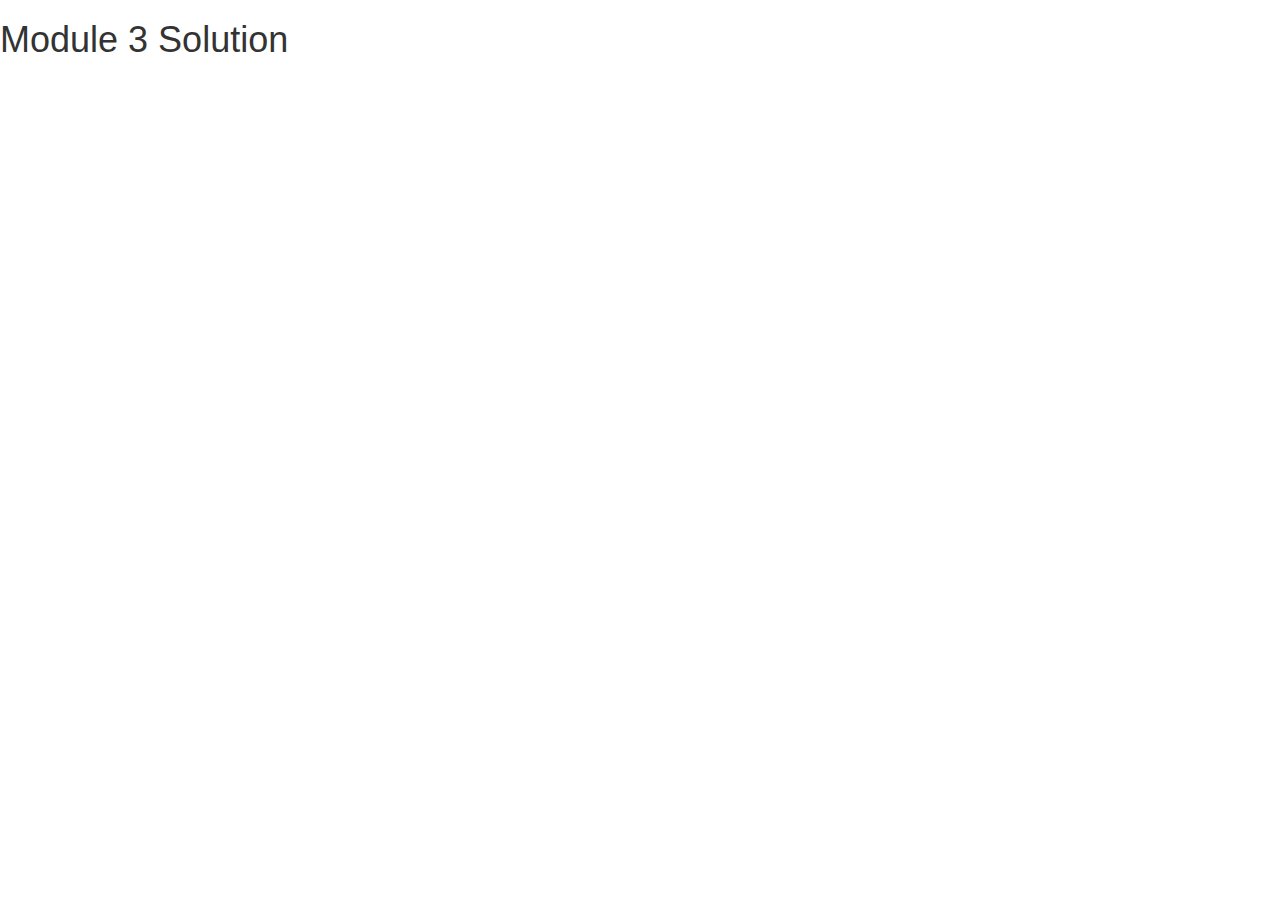
==== module3-solution/index.html @ 8e3fb8c9 "Module 3 initial commit." ====
<!DOCTYPE html>
<html lang="en">
<head>
    <meta charset="UTF-8">
    <title>Module 3 Solution</title>
    <!-- Latest compiled and minified CSS -->
    <link rel="stylesheet" href="https://maxcdn.bootstrapcdn.com/bootstrap/3.3.7/css/bootstrap.min.css"
          integrity="sha384-BVYiiSIFeK1dGmJRAkycuHAHRg32OmUcww7on3RYdg4Va+PmSTsz/K68vbdEjh4u" crossorigin="anonymous">

</head>
<body>
<h1>Module 3 Solution</h1>
<!-- Latest compiled and minified JavaScript -->
<script src="https://maxcdn.bootstrapcdn.com/bootstrap/3.3.7/js/bootstrap.min.js"
        integrity="sha384-Tc5IQib027qvyjSMfHjOMaLkfuWVxZxUPnCJA7l2mCWNIpG9mGCD8wGNIcPD7Txa" crossorigin="anonymous"></script>
</body>
</html>
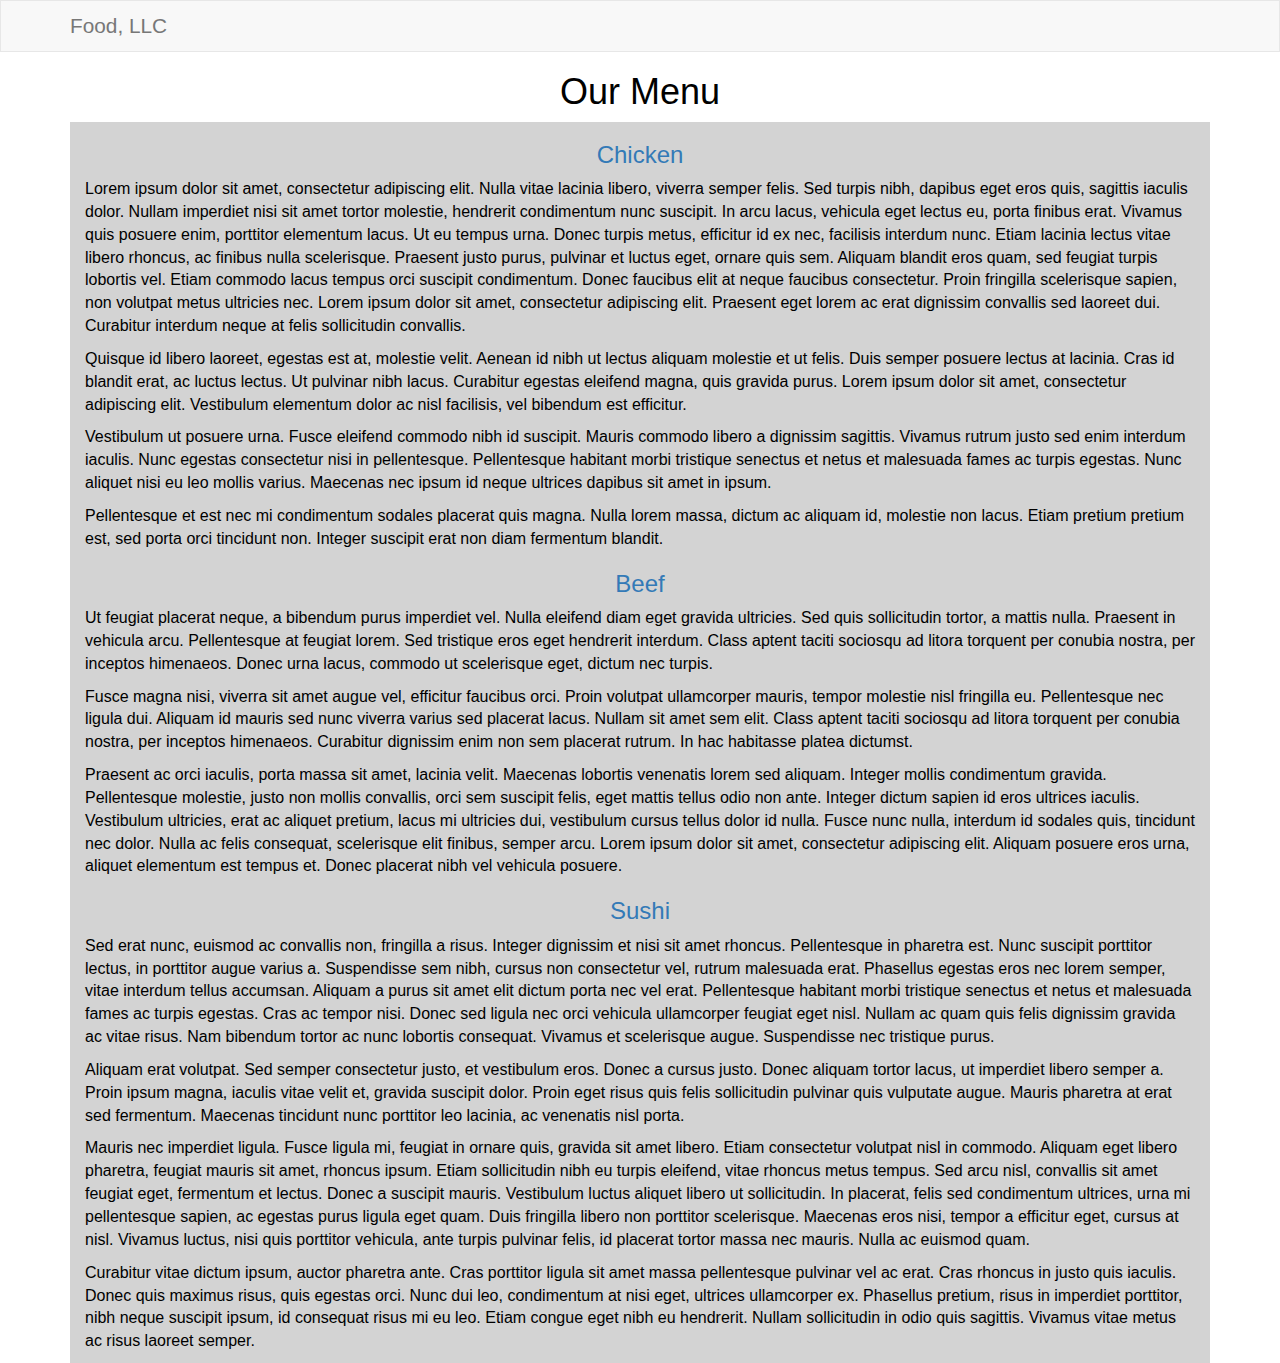
==== commit f47eecda: "Completed module 3 assignment." ====
--- a/module3-solution/index.html
+++ b/module3-solution/index.html
@@ -2,14 +2,62 @@
 <html lang="en">
 <head>
     <meta charset="UTF-8">
+    <meta name="viewport" content="width=device-width, initial-scale=1">
     <title>Module 3 Solution</title>
     <!-- Latest compiled and minified CSS -->
     <link rel="stylesheet" href="https://maxcdn.bootstrapcdn.com/bootstrap/3.3.7/css/bootstrap.min.css"
           integrity="sha384-BVYiiSIFeK1dGmJRAkycuHAHRg32OmUcww7on3RYdg4Va+PmSTsz/K68vbdEjh4u" crossorigin="anonymous">
-
+    <link rel="stylesheet" href="css/style.css">
 </head>
 <body>
-<h1>Module 3 Solution</h1>
+<header>
+    <nav id="header-nav" class="navbar navbar-default">
+        <div class="container">
+            <div class="navbar-header">
+                <div class="navbar-brand">
+                    <p>Food, LLC</p>
+                </div>
+                <button type="button" class="navbar-toggle collapse visible-xs" data-toggle="collapse" data-target="#collapsable-nav">
+                    <span class="icon-bar"></span>
+                    <span class="icon-bar"></span>
+                    <span class="icon-bar"></span>
+                </button>
+            </div>
+            <div id="collapsable-nav" class="collapse navbar-collapse">
+                <ul id="nav-list" class="nav navbar-nav hidden-sm hidden-md hidden-lg">
+                    <li class="text-center"><a href="#chicken">Chicken</a></li>
+                    <li class="text-center"><a href="#beef">Beef</a></li>
+                    <li class="text-center"><a href="#sushi">Sushi</a></li>
+                </ul>
+            </div>
+        </div>
+    </nav>
+</header>
+<h1 class="text-center">Our Menu</h1>
+
+<div class="container">
+    <div id="content" class="row col-xs-12">
+        <h3 class="text-center"><a id="chicken" href="#">Chicken</a></h3>
+        <p>Lorem ipsum dolor sit amet, consectetur adipiscing elit. Nulla vitae lacinia libero, viverra semper felis. Sed turpis nibh, dapibus eget eros quis, sagittis iaculis dolor. Nullam imperdiet nisi sit amet tortor molestie, hendrerit condimentum nunc suscipit. In arcu lacus, vehicula eget lectus eu, porta finibus erat. Vivamus quis posuere enim, porttitor elementum lacus. Ut eu tempus urna. Donec turpis metus, efficitur id ex nec, facilisis interdum nunc. Etiam lacinia lectus vitae libero rhoncus, ac finibus nulla scelerisque. Praesent justo purus, pulvinar et luctus eget, ornare quis sem. Aliquam blandit eros quam, sed feugiat turpis lobortis vel. Etiam commodo lacus tempus orci suscipit condimentum. Donec faucibus elit at neque faucibus consectetur. Proin fringilla scelerisque sapien, non volutpat metus ultricies nec. Lorem ipsum dolor sit amet, consectetur adipiscing elit. Praesent eget lorem ac erat dignissim convallis sed laoreet dui. Curabitur interdum neque at felis sollicitudin convallis.</p>
+        <p>Quisque id libero laoreet, egestas est at, molestie velit. Aenean id nibh ut lectus aliquam molestie et ut felis. Duis semper posuere lectus at lacinia. Cras id blandit erat, ac luctus lectus. Ut pulvinar nibh lacus. Curabitur egestas eleifend magna, quis gravida purus. Lorem ipsum dolor sit amet, consectetur adipiscing elit. Vestibulum elementum dolor ac nisl facilisis, vel bibendum est efficitur.</p>
+        <p>Vestibulum ut posuere urna. Fusce eleifend commodo nibh id suscipit. Mauris commodo libero a dignissim sagittis. Vivamus rutrum justo sed enim interdum iaculis. Nunc egestas consectetur nisi in pellentesque. Pellentesque habitant morbi tristique senectus et netus et malesuada fames ac turpis egestas. Nunc aliquet nisi eu leo mollis varius. Maecenas nec ipsum id neque ultrices dapibus sit amet in ipsum.</p> Pellentesque et est nec mi condimentum sodales placerat quis magna. Nulla lorem massa, dictum ac aliquam id, molestie non lacus. Etiam pretium pretium est, sed porta orci tincidunt non. Integer suscipit erat non diam fermentum blandit.
+
+        <h3 class="text-center"><a id="beef" href="#">Beef</a></h3>
+        <p>Ut feugiat placerat neque, a bibendum purus imperdiet vel. Nulla eleifend diam eget gravida ultricies. Sed quis sollicitudin tortor, a mattis nulla. Praesent in vehicula arcu. Pellentesque at feugiat lorem. Sed tristique eros eget hendrerit interdum. Class aptent taciti sociosqu ad litora torquent per conubia nostra, per inceptos himenaeos. Donec urna lacus, commodo ut scelerisque eget, dictum nec turpis.</p>
+        <p>Fusce magna nisi, viverra sit amet augue vel, efficitur faucibus orci. Proin volutpat ullamcorper mauris, tempor molestie nisl fringilla eu. Pellentesque nec ligula dui. Aliquam id mauris sed nunc viverra varius sed placerat lacus. Nullam sit amet sem elit. Class aptent taciti sociosqu ad litora torquent per conubia nostra, per inceptos himenaeos. Curabitur dignissim enim non sem placerat rutrum. In hac habitasse platea dictumst.</p>
+        <p>Praesent ac orci iaculis, porta massa sit amet, lacinia velit. Maecenas lobortis venenatis lorem sed aliquam. Integer mollis condimentum gravida. Pellentesque molestie, justo non mollis convallis, orci sem suscipit felis, eget mattis tellus odio non ante. Integer dictum sapien id eros ultrices iaculis. Vestibulum ultricies, erat ac aliquet pretium, lacus mi ultricies dui, vestibulum cursus tellus dolor id nulla. Fusce nunc nulla, interdum id sodales quis, tincidunt nec dolor. Nulla ac felis consequat, scelerisque elit finibus, semper arcu. Lorem ipsum dolor sit amet, consectetur adipiscing elit. Aliquam posuere eros urna, aliquet elementum est tempus et. Donec placerat nibh vel vehicula posuere.</p>
+
+        <h3 class="text-center"><a id="sushi" href="#">Sushi</a></h3>
+        <p>Sed erat nunc, euismod ac convallis non, fringilla a risus. Integer dignissim et nisi sit amet rhoncus. Pellentesque in pharetra est. Nunc suscipit porttitor lectus, in porttitor augue varius a. Suspendisse sem nibh, cursus non consectetur vel, rutrum malesuada erat. Phasellus egestas eros nec lorem semper, vitae interdum tellus accumsan. Aliquam a purus sit amet elit dictum porta nec vel erat. Pellentesque habitant morbi tristique senectus et netus et malesuada fames ac turpis egestas. Cras ac tempor nisi. Donec sed ligula nec orci vehicula ullamcorper feugiat eget nisl. Nullam ac quam quis felis dignissim gravida ac vitae risus. Nam bibendum tortor ac nunc lobortis consequat. Vivamus et scelerisque augue. Suspendisse nec tristique purus.</p>
+        <p>Aliquam erat volutpat. Sed semper consectetur justo, et vestibulum eros. Donec a cursus justo. Donec aliquam tortor lacus, ut imperdiet libero semper a. Proin ipsum magna, iaculis vitae velit et, gravida suscipit dolor. Proin eget risus quis felis sollicitudin pulvinar quis vulputate augue. Mauris pharetra at erat sed fermentum. Maecenas tincidunt nunc porttitor leo lacinia, ac venenatis nisl porta.</p>
+        <p>Mauris nec imperdiet ligula. Fusce ligula mi, feugiat in ornare quis, gravida sit amet libero. Etiam consectetur volutpat nisl in commodo. Aliquam eget libero pharetra, feugiat mauris sit amet, rhoncus ipsum. Etiam sollicitudin nibh eu turpis eleifend, vitae rhoncus metus tempus. Sed arcu nisl, convallis sit amet feugiat eget, fermentum et lectus. Donec a suscipit mauris. Vestibulum luctus aliquet libero ut sollicitudin. In placerat, felis sed condimentum ultrices, urna mi pellentesque sapien, ac egestas purus ligula eget quam. Duis fringilla libero non porttitor scelerisque. Maecenas eros nisi, tempor a efficitur eget, cursus at nisl. Vivamus luctus, nisi quis porttitor vehicula, ante turpis pulvinar felis, id placerat tortor massa nec mauris. Nulla ac euismod quam.</p>
+        <p>Curabitur vitae dictum ipsum, auctor pharetra ante. Cras porttitor ligula sit amet massa pellentesque pulvinar vel ac erat. Cras rhoncus in justo quis iaculis. Donec quis maximus risus, quis egestas orci. Nunc dui leo, condimentum at nisi eget, ultrices ullamcorper ex. Phasellus pretium, risus in imperdiet porttitor, nibh neque suscipit ipsum, id consequat risus mi eu leo. Etiam congue eget nibh eu hendrerit. Nullam sollicitudin in odio quis sagittis. Vivamus vitae metus ac risus laoreet semper.</p>
+    </div>
+</div>
+<script
+        src="http://code.jquery.com/jquery-3.1.1.min.js"
+        integrity="sha256-hVVnYaiADRTO2PzUGmuLJr8BLUSjGIZsDYGmIJLv2b8="
+        crossorigin="anonymous"></script>
 <!-- Latest compiled and minified JavaScript -->
 <script src="https://maxcdn.bootstrapcdn.com/bootstrap/3.3.7/js/bootstrap.min.js"
         integrity="sha384-Tc5IQib027qvyjSMfHjOMaLkfuWVxZxUPnCJA7l2mCWNIpG9mGCD8wGNIcPD7Txa" crossorigin="anonymous"></script>
--- a/module3-solution/css/style.css
+++ b/module3-solution/css/style.css
@@ -0,0 +1,21 @@
+body {
+    font-size: 16px;
+    color: black;
+    font-family: Verdana, Helvetica, sans-serif;
+}
+#header-nav {
+    border-radius: 0;
+}
+div.navbar-brand {
+    font-size: 1.3em;
+}
+div#content {
+    background-color: lightgray;
+    margin: auto;
+}
+#collapsable-nav a {
+    color: #000;
+    background-color: lemonchiffon;
+    border-bottom: 1px;
+    border-color: black;
+}